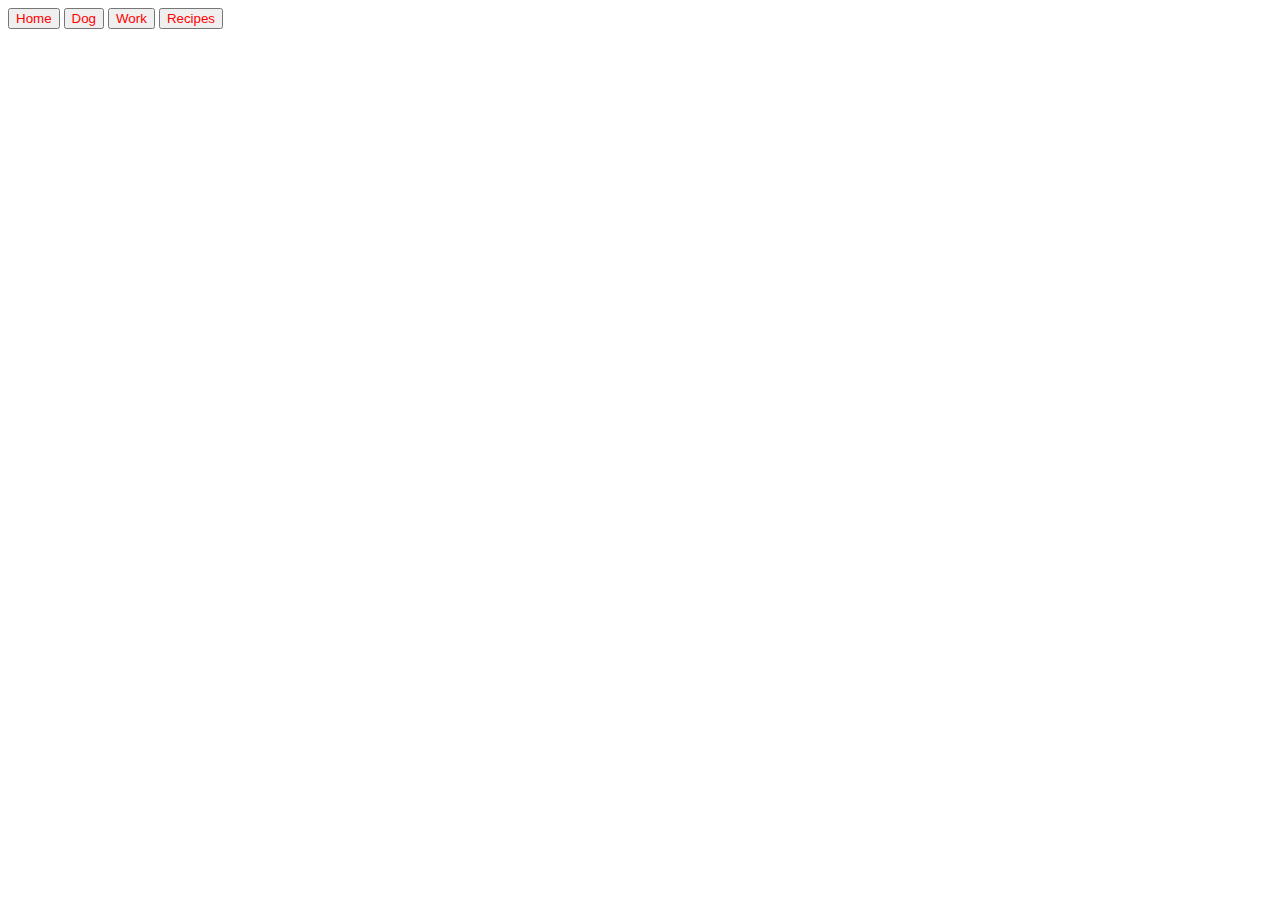
==== work.html @ 52a2e459 "added SASS" ====
<!DOCTYPE html>
<html>
    <head>
        <title>Michael Blanchard</title>
        <link rel="stylesheet" href="format.css" />
        <link rel="stylesheet" href="https://stackpath.bootstrapcdn.com/bootstrap/4.1.1/css/bootstrap.min.css" integrity="sha384-WskhaSGFgHYWDcbwN70/dfYBj47jz9qbsMId/iRN3ewGhXQFZCSftd1LZCfmhktB" crossorigin="anonymous">
        <meta name="viewport" content="width=device-width, initial-scale=1.0">
    </head>
    <body>
        <div class ="container">
            <div class="col-6"></div>
            <div id="main" class="col-sm">
                <div class ="btn-group" role="group" aria-label="...">
                    <button type="button" class="btn btn-default" onclick="location.href = 'index.html';">Home</button>
                    <button type="button" class="btn btn-default" onclick="location.href = 'dog.html';">Dog</button>
                    <button type="button" class="btn btn-default" onclick="location.href = 'work.html';">Work</button>
                    <button type="button" class="btn btn-default" onclick="location.href = 'recipies.html';">Recipes</button>
                </div>
            </div>
            <div class="col-6"></div>
        </div>
    </body>
</html>
---- format.css ----
h1 {
  color: #57a9f2;
  font-family: "Futura";
  margin-left: 10%; }

p {
  font-family: "Helvetica"; }

ul {
  font-family: "Futura"; }

img {
  display: block;
  width: 50%;
  margin-left: auto;
  margin-right: auto; }

#Marley {
  font-family: "Helvetica";
  font-size: 24px; }

.btn {
  color: red; }

#main {
  background-color: blue;
  height: 100%; }

.container {
  height: 100%;
  background-color: red; }

html, body {
  height: 100%; }

#chickpeas {
  width: 100%; }

@media (min-width: 500px) {
  #main {
    background-color: white; } }
div h2 {
  font-size: 24px;
  text-decoration: underline; }
div ol {
  font-weight: bold; }

/*# sourceMappingURL=format.css.map */
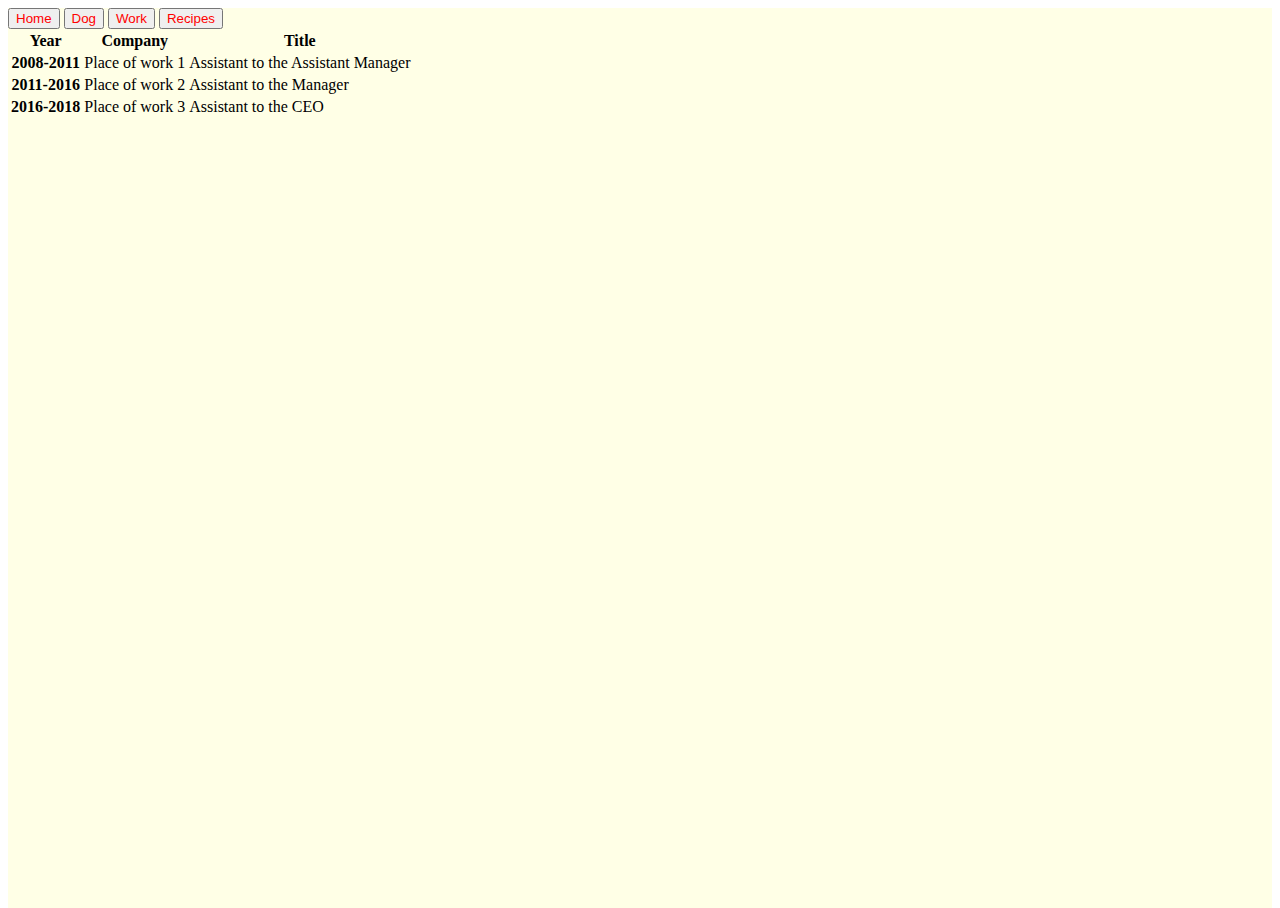
==== commit 845cfdb3: "final" ====
--- a/work.html
+++ b/work.html
@@ -16,6 +16,30 @@
                     <button type="button" class="btn btn-default" onclick="location.href = 'work.html';">Work</button>
                     <button type="button" class="btn btn-default" onclick="location.href = 'recipies.html';">Recipes</button>
                 </div>
+                <div>
+                    <table class="table">
+                        <tr>
+                            <th scope="col">Year</th>
+                            <th scope="col">Company</th>
+                            <th scope="col">Title</th>
+                        </tr>
+                        <tr>
+                            <th scope="row">2008-2011</th>
+                            <td>Place of work 1</td>
+                            <td>Assistant to the Assistant Manager</td>
+                        </tr>
+                         <tr>
+                            <th scope="row">2011-2016</th>
+                            <td>Place of work 2</td>
+                            <td>Assistant to the Manager</td>
+                        </tr>
+                        <tr>
+                            <th scope="row">2016-2018</th>
+                            <td>Place of work 3</td>
+                            <td>Assistant to the CEO</td>
+                        </tr>
+                    </table>
+                </div>
             </div>
             <div class="col-6"></div>
         </div>
--- a/format.css
+++ b/format.css
@@ -23,7 +23,7 @@
   color: red; }
 
 #main {
-  background-color: blue;
+  background-color: white;
   height: 100%; }
 
 .container {
@@ -36,9 +36,20 @@
 #chickpeas {
   width: 100%; }
 
+.maintext {
+  font-family: futura;
+  font-size: 12px; }
+
+.maintext {
+  color: blue; }
+
 @media (min-width: 500px) {
   #main {
-    background-color: white; } }
+    background-color: #ffffe6;
+    min-width: 500px; }
+
+  .maintext {
+    color: black; } }
 div h2 {
   font-size: 24px;
   text-decoration: underline; }
